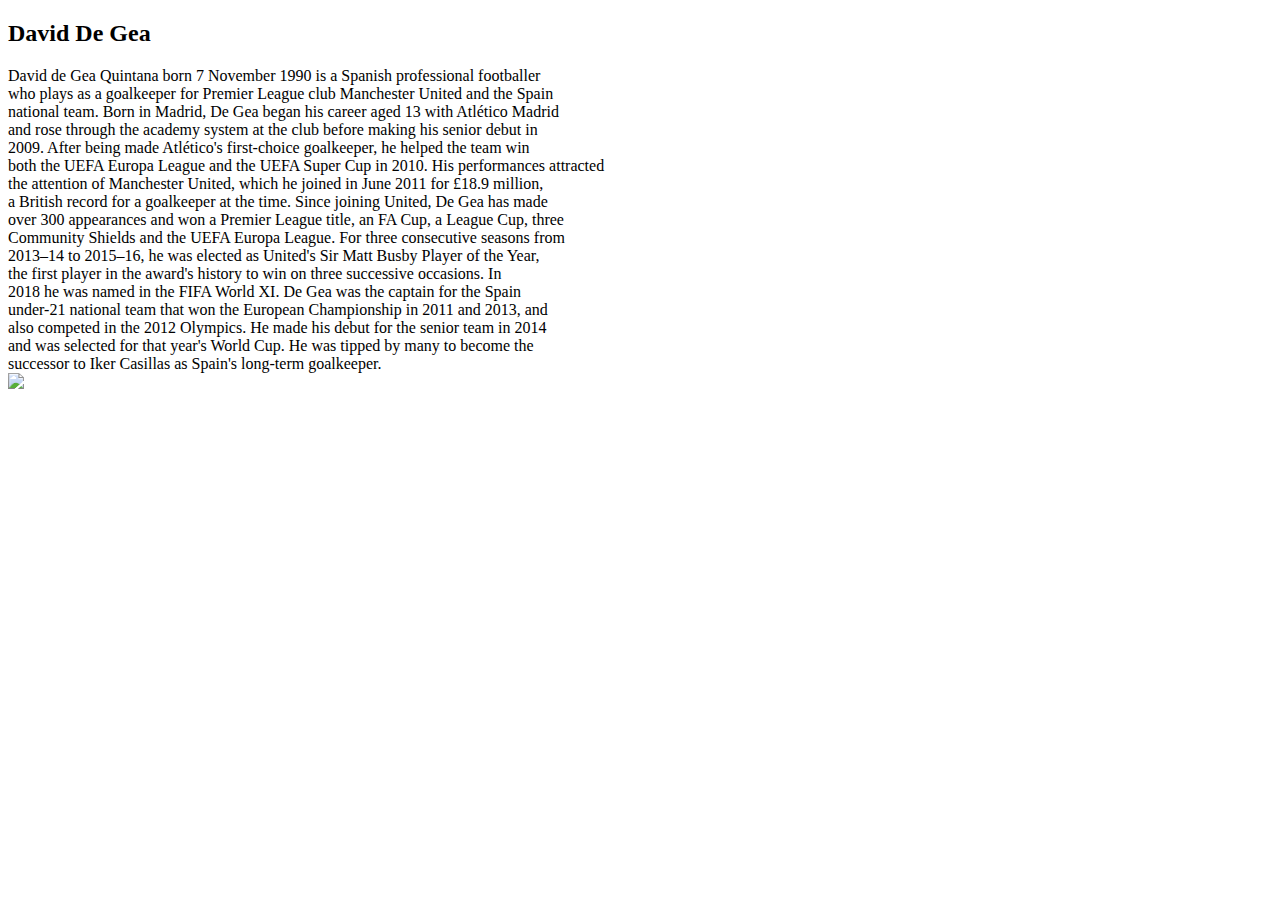
==== subtopic1.html @ 720b55f9 "Added David De Gea, Formated images" ====
<!DOCTYPE html>

<html>
  <head>
    <title> <h1>David De Gea<h1> </title>
  </head>
  <body>
    <h2>David De Gea</h2>
    <p>
      David de Gea Quintana born 7 November 1990 is a Spanish professional footballer </br>
      who plays as a goalkeeper for Premier League club Manchester United and the Spain </br>
      national team. Born in Madrid, De Gea began his career aged 13 with Atlético Madrid </br>
      and rose through the academy system at the club before making his senior debut in </br>
      2009. After being made Atlético's first-choice goalkeeper, he helped the team win <br/>
      both the UEFA Europa League and the UEFA Super Cup in 2010. His performances attracted </br>
      the attention of Manchester United, which he joined in June 2011 for £18.9 million, </br>
      a British record for a goalkeeper at the time. Since joining United, De Gea has made</br>
      over 300 appearances and won a Premier League title, an FA Cup, a League Cup, three </br>
      Community Shields and the UEFA Europa League. For three consecutive seasons from </br>
      2013–14 to 2015–16, he was elected as United's Sir Matt Busby Player of the Year, </br>
      the first player in the award's history to win on three successive occasions. In </br>
      2018 he was named in the FIFA World XI. De Gea was the captain for the Spain </br>
      under-21 national team that won the European Championship in 2011 and 2013, and</br>
      also competed in the 2012 Olympics. He made his debut for the senior team in 2014</br>
      and was selected for that year's World Cup. He was tipped by many to become the </br>
      successor to Iker Casillas as Spain's long-term goalkeeper. </br>
      <img src= "https://upload.wikimedia.org/wikipedia/commons/thumb/6/68/David_de_Gea_2017.jpg/220px-David_de_Gea_2017.jpg">
  </body>
</html>
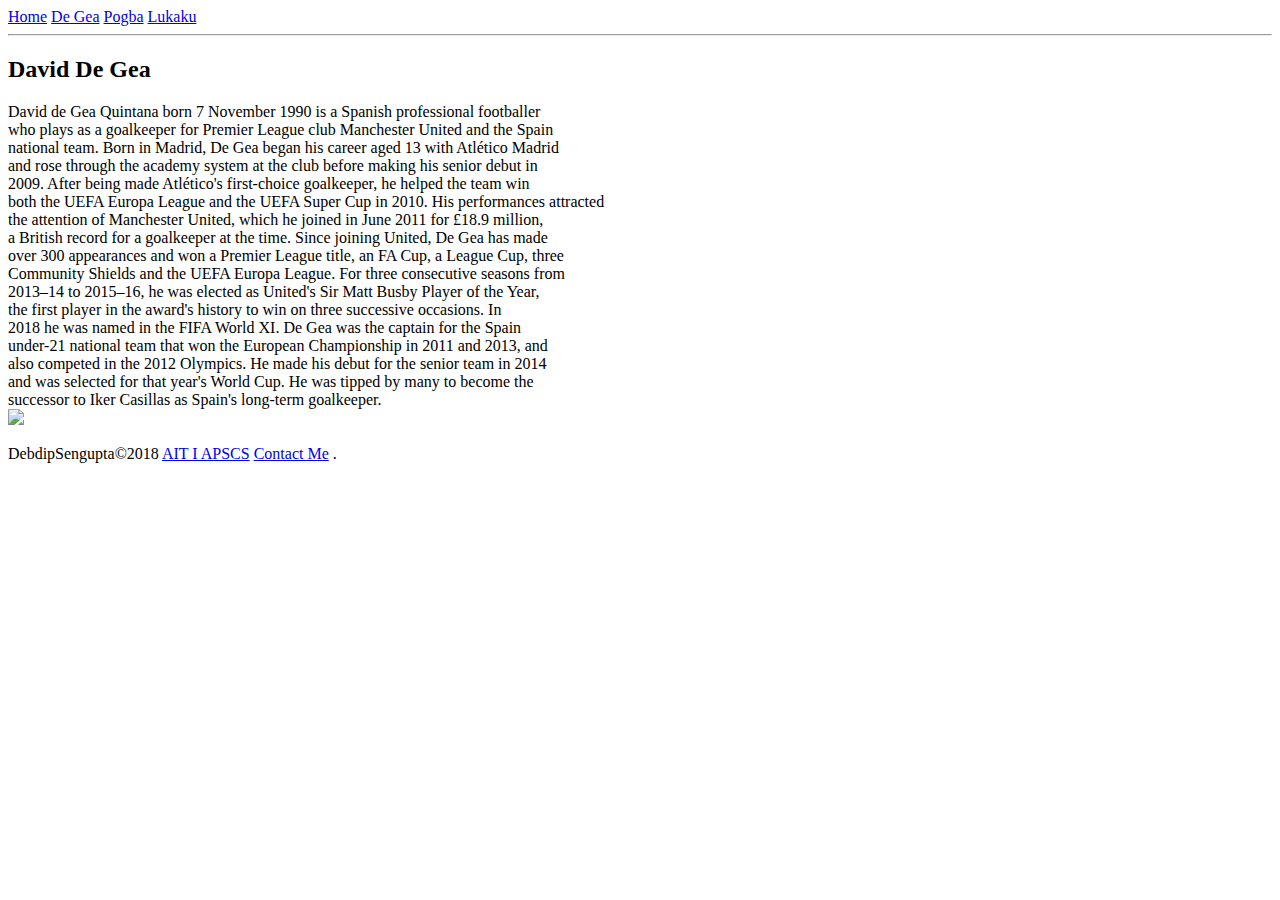
==== commit 6b5c17bd: "Merge branch 'master' of github.com:senguptad15/problem-set-3" ====
--- a/subtopic1.html
+++ b/subtopic1.html
@@ -1,6 +1,12 @@
 <!DOCTYPE html>
 
 <html>
+<div class="topnav">
+  <a class="active" href="file:///C:/Users/debdi/Desktop/APCSP/Problem-Set-3/index.html">Home</a>
+  <a href="file:///C:/Users/debdi/Desktop/APCSP/Problem-Set-3/subtopic1.html">De Gea</a>
+  <a href="file:///C:/Users/debdi/Desktop/APCSP/Problem-Set-3/subtopic2.html">Pogba</a>
+  <a href="file:///C:/Users/debdi/Desktop/APCSP/Problem-Set-3/subtopic3.html">Lukaku</a>
+  <hr>
   <head>
     <title> <h1>David De Gea<h1> </title>
   </head>
@@ -25,5 +31,11 @@
       and was selected for that year's World Cup. He was tipped by many to become the </br>
       successor to Iker Casillas as Spain's long-term goalkeeper. </br>
       <img src= "https://upload.wikimedia.org/wikipedia/commons/thumb/6/68/David_de_Gea_2017.jpg/220px-David_de_Gea_2017.jpg">
+    </p>
   </body>
+  <footer>
+  <p>DebdipSengupta©2018
+  <a href="https://www.ucvts.tec.nj.us"target="_blank">AIT I APSCS</a>
+  <a href="info@example.com">Contact Me</a>
+  .</p>
 </html>
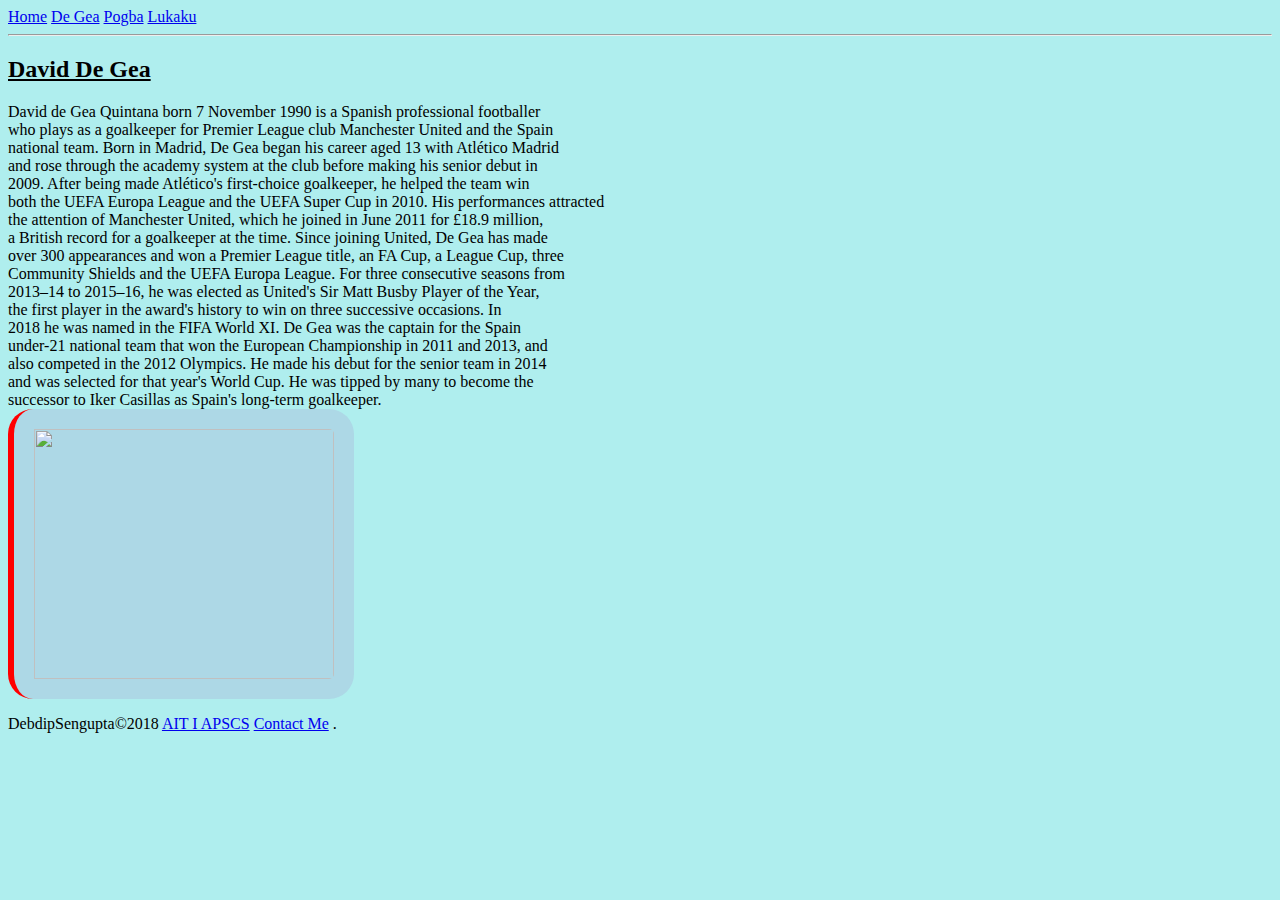
==== commit 99a04c6d: "Index.css was added to all" ====
--- a/subtopic1.html
+++ b/subtopic1.html
@@ -8,6 +8,7 @@
   <a href="file:///C:/Users/debdi/Desktop/APCSP/Problem-Set-3/subtopic3.html">Lukaku</a>
   <hr>
   <head>
+    <link href="styles/index.css" type="text/css" rel="stylesheet">
     <title> <h1>David De Gea<h1> </title>
   </head>
   <body>
--- a/styles/index.css
+++ b/styles/index.css
@@ -0,0 +1,52 @@
+
+table {
+    background-color: lightblue;
+}
+body {
+  background-color: #AFEEEE;
+}
+
+span {
+  background-color: red;
+} <---type selector
+
+#border {
+  border: 5px solid darkblue;
+}  
+
+#imageshadow {
+  box-shadow: 10px 10px;
+}
+img {
+    border-radius: 25px;
+    background: "https://upload.wikimedia.org/wikipedia/en/thumb/7/7a/Manchester_United_FC_crest.svg/296px-Manchester_United_FC_crest.svg.png";
+    background-repeat: repeat;
+    padding: 20px;
+    width: 300px;
+    height: 250px;
+  }
+p.font {
+  font-style: italic;
+} <----class selector
+a:link {
+    color: blue;
+}
+
+a:visited {
+    color: green;
+}
+
+a:hover {
+    color: yellow;
+}
+
+img{
+    border-left: 6px solid red;
+    background-color: lightblue;
+}
+selector:pseudo-class {
+  property: 4;
+}
+h2 {
+    text-decoration: underline;
+}
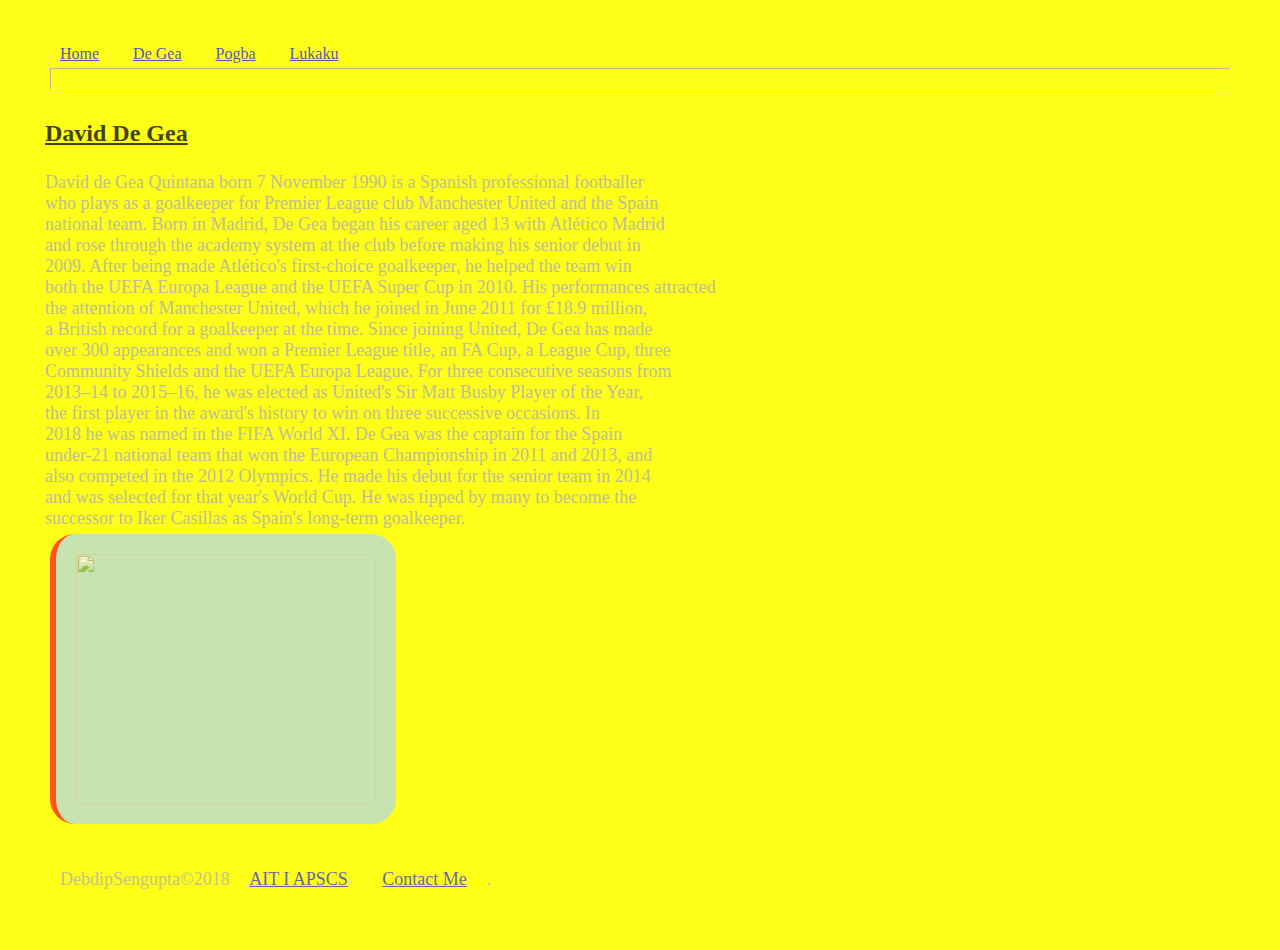
==== commit c74e29e9: "done" ====
--- a/subtopic1.html
+++ b/subtopic1.html
@@ -1,17 +1,23 @@
 <!DOCTYPE html>
 
 <html>
-<div class="topnav">
+  <head>
+    <style>
+    body.page2 {
+    background-color: #ffff00;
+    }
+    </style>
+    <link href="styles/index.css" type="text/css" rel="stylesheet">
+    <title>David De Gea</title>
+  </head>
+  <body class="page2">
+    <div class="topnav">
   <a class="active" href="file:///C:/Users/debdi/Desktop/APCSP/Problem-Set-3/index.html">Home</a>
   <a href="file:///C:/Users/debdi/Desktop/APCSP/Problem-Set-3/subtopic1.html">De Gea</a>
   <a href="file:///C:/Users/debdi/Desktop/APCSP/Problem-Set-3/subtopic2.html">Pogba</a>
   <a href="file:///C:/Users/debdi/Desktop/APCSP/Problem-Set-3/subtopic3.html">Lukaku</a>
   <hr>
-  <head>
-    <link href="styles/index.css" type="text/css" rel="stylesheet">
-    <title> <h1>David De Gea<h1> </title>
-  </head>
-  <body>
+  </div>
     <h2>David De Gea</h2>
     <p>
       David de Gea Quintana born 7 November 1990 is a Spanish professional footballer </br>
--- a/styles/index.css
+++ b/styles/index.css
@@ -1,3 +1,11 @@
+p {
+  font: Serif;
+  font-size: 18px;
+  font-style: normal;
+  font-weight:normal;
+  color: darkgrey;
+  text-decoration: inherit;
+}
 
 table {
     background-color: lightblue;
@@ -31,7 +39,9 @@
 a:link {
     color: blue;
 }
-
+div ~ a {
+    text-decoration:underline overline;
+}
 a:visited {
     color: green;
 }
@@ -40,13 +50,25 @@
     color: yellow;
 }
 
+ul > li {
+    text-align:center;
+}
+
 img{
     border-left: 6px solid red;
     background-color: lightblue;
 }
-selector:pseudo-class {
-  property: 4;
-}
 h2 {
     text-decoration: underline;
 }
+
+*{
+    opacity:90%;
+    padding:10px;
+    margin:5px;
+}
+div > p {
+    background-color: white;
+}
+
+
